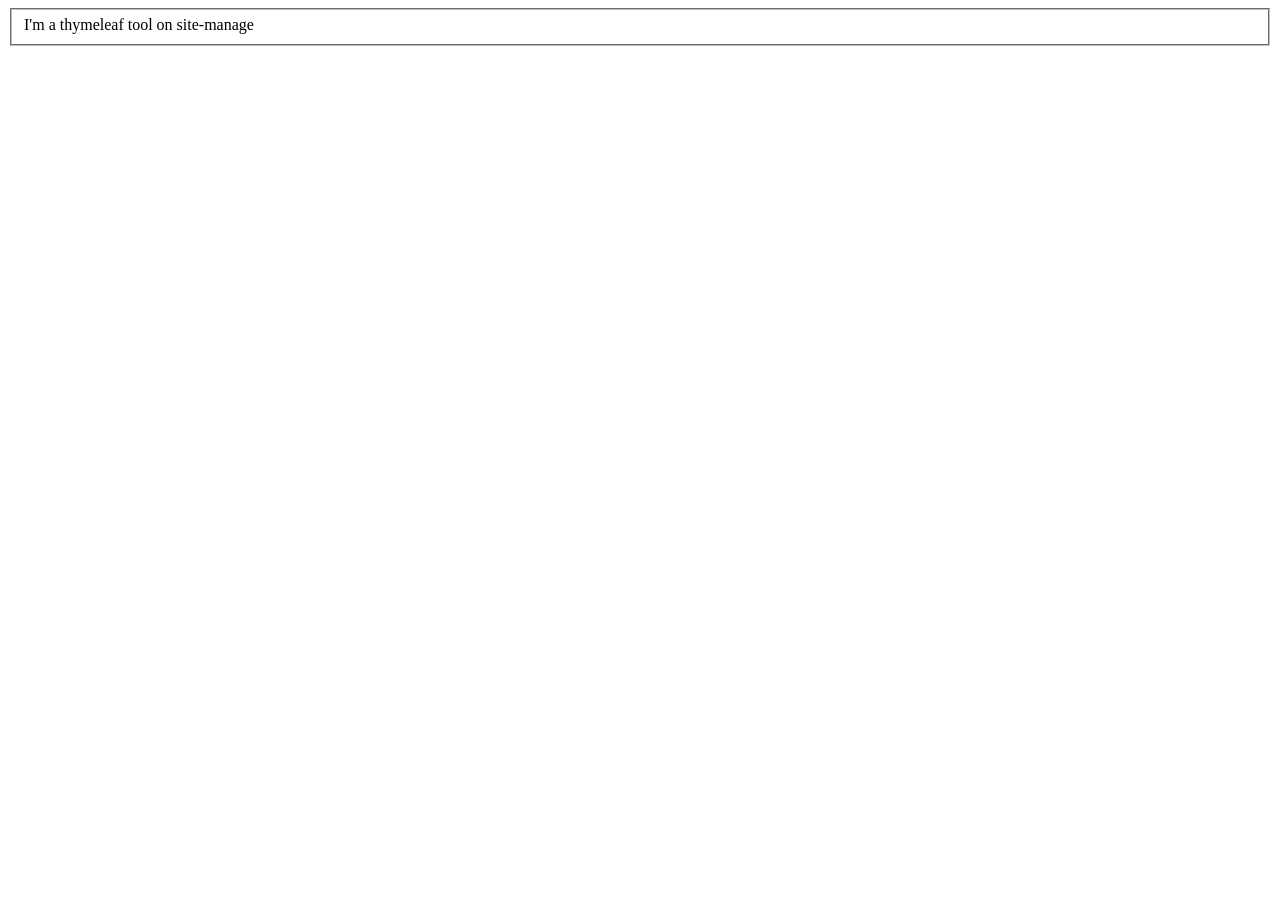
==== site-manage/coursedates/tool/src/main/webapp/WEB-INF/templates/index.html @ d22e92ea "FARM5 : Course Dates th tool as site-manage helper" ====
<!DOCTYPE html PUBLIC "-//W3C//DTD XHTML 1.0 Transitional//EN" 
	"http://www.w3.org/TR/xhtml1/DTD/xhtml1-transitional.dtd">
<html xmlns="http://www.w3.org/1999/xhtml" lang="en" xml:lang="en">
	<head>
	    <meta http-equiv="Content-Type" content="text/html; charset=UTF-8" />
        <link media="all" href="/library/skin/tool_base.css" rel="stylesheet" type="text/css" />
	    <link href="/library/skin/morpheus-default/tool.css" type="text/css" rel="stylesheet" media="all" />
        <script src="/library/js/headscripts.js" type="text/javascript"></script>
	    <meta http-equiv="Content-Style-Type" content="text/css" />
	</head>
	<body class="portalBody Mrphs-portalBody">
		<div id="Mrphs-choice" class="Mrphs-portalWrapper">
			<fieldset>
				I'm a thymeleaf tool on site-manage
			</fieldset>
		</div>
	</body>
</html>
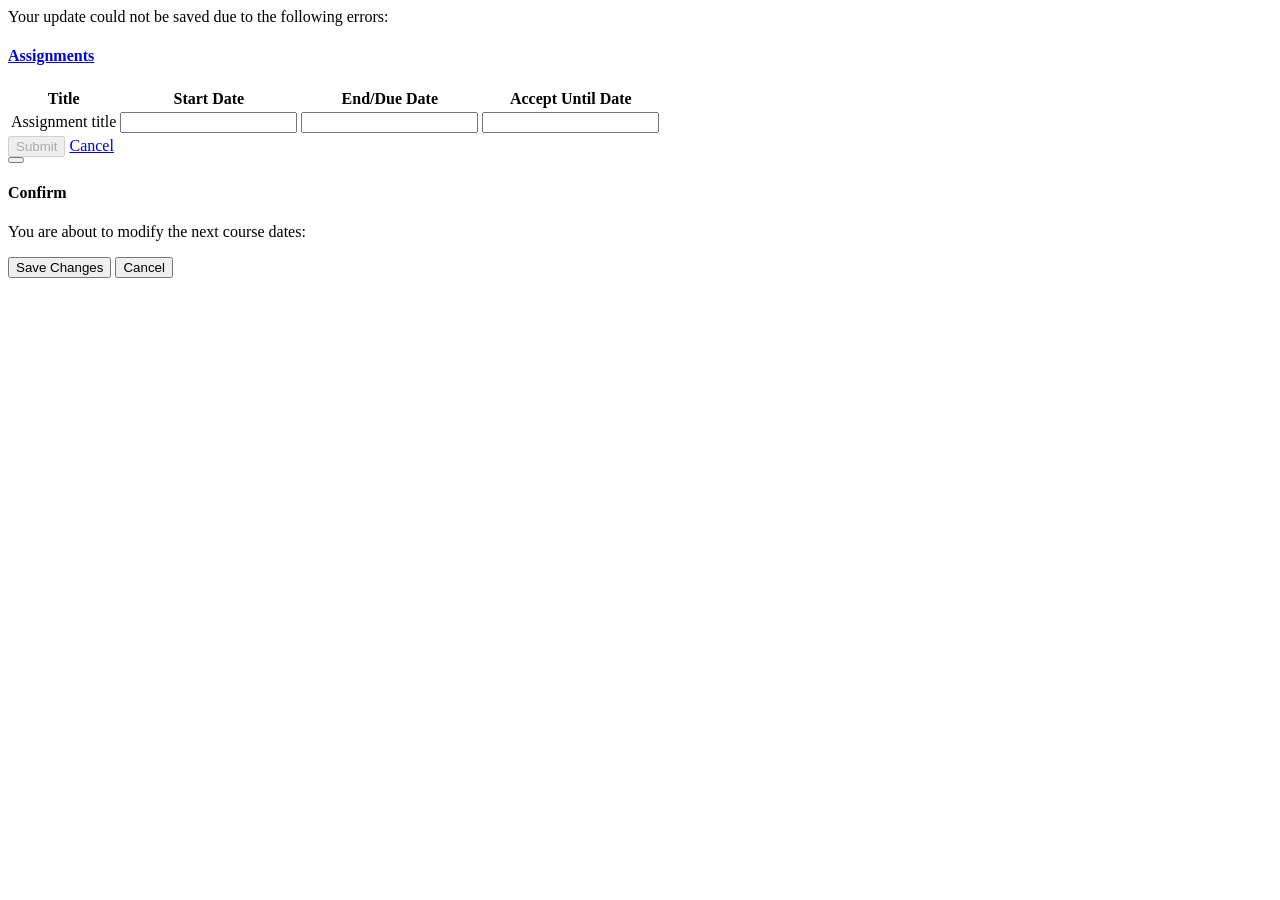
==== commit 27f3db8a: "FARM5: coursedates2" ====
--- a/site-manage/coursedates/tool/src/main/webapp/WEB-INF/templates/index.html
+++ b/site-manage/coursedates/tool/src/main/webapp/WEB-INF/templates/index.html
@@ -1,18 +1,223 @@
-<!DOCTYPE html PUBLIC "-//W3C//DTD XHTML 1.0 Transitional//EN" 
+<!DOCTYPE html PUBLIC "-//W3C//DTD XHTML 1.0 Transitional//EN"
 	"http://www.w3.org/TR/xhtml1/DTD/xhtml1-transitional.dtd">
 <html xmlns="http://www.w3.org/1999/xhtml" lang="en" xml:lang="en">
 	<head>
-	    <meta http-equiv="Content-Type" content="text/html; charset=UTF-8" />
-        <link media="all" href="/library/skin/tool_base.css" rel="stylesheet" type="text/css" />
-	    <link href="/library/skin/morpheus-default/tool.css" type="text/css" rel="stylesheet" media="all" />
-        <script src="/library/js/headscripts.js" type="text/javascript"></script>
-	    <meta http-equiv="Content-Style-Type" content="text/css" />
+		<meta http-equiv="Content-Type" content="text/html; charset=UTF-8" />
 	</head>
-	<body class="portalBody Mrphs-portalBody">
-		<div id="Mrphs-choice" class="Mrphs-portalWrapper">
-			<fieldset>
-				I'm a thymeleaf tool on site-manage
-			</fieldset>
-		</div>
+	<body class="portalBody Mrphs-portalBody Mrphs-sakai-coursedates-tool">
+		<link media="all" href="/library/skin/tool_base.css" rel="stylesheet" type="text/css" />
+		<link href="/library/skin/morpheus-default/tool.css" type="text/css" rel="stylesheet" media="all" />
+		<script src="/library/js/headscripts.js" type="text/javascript"></script>
+		<script th:inline="javascript">
+			/*<![CDATA[*/
+				var sakai = sakai || {}; sakai.editor = sakai.editor || {};
+				sakai.locale = sakai.locale || {};
+				sakai.locale.userCountry = [[${userCountry}]];
+				sakai.locale.userLanguage = [[${userLanguage}]];
+				sakai.locale.userLocale = [[${userLocale}]];
+				includeLatestJQuery('coursedates/index.html');
+			/*]]>*/
+		</script>
+		<script type="text/javascript" src="/library/js/lang-datepicker/lang-datepicker.js"></script>
+		<meta http-equiv="Content-Style-Type" content="text/css" />
+		<form class="panel-group" id="date-manager-form" method="POST">
+			<div class="sak-banner-error hidden" id="form-errors">
+				<span th:text="#{errors.instruction}">Your update could not be saved due to the following errors:</span>
+				<ul></ul>
+			</div>
+
+			<div class="panel panel-default">
+				<div class="panel-heading">
+					<h4 class="panel-title">
+						<a data-toggle="collapse" data-parent="#accordion" href="#collapse1"><span th:text="#{tool.assignments.title}">Assignments</span></a>
+					</h4>
+				</div>
+				<div id="collapse1" class="panel-collapse collapse in">
+					<div class="panel-body">
+						<table class="table table-condensed table-striped table-bordered table-coursedates">
+							<thead>
+								<tr>
+									<th th:text="#{column.title}">Title</th>
+									<th th:text="#{column.start.date}">Start Date</th>
+									<th th:text="#{column.start.due.date}">End/Due Date</th>
+									<th th:text="#{column.accept.until.date}">Accept Until Date</th>
+								</tr>
+							</thead>
+							<tbody>
+								<th:block th:each="assignment, iter : ${assignments}">
+									<tr>
+										<td th:text="${assignment.title}">Assignment title</span>
+										<td>
+											<input type="text" class="form-control datepicker" />
+											<input type="hidden" th:value="${assignment.open_date}" th:attr="data-idx=${iter.index}" data-field="open_date" data-tool="assignments" />
+											<div><small class="text-muted day-of-week"></small></div>
+											<div><small class="errors"></small></div>
+										</td>
+										<td>
+											<input type="text" class="form-control datepicker" />
+											<input type="hidden" th:value="${assignment.due_date}" th:attr="data-idx=${iter.index}" data-field="due_date" data-tool="assignments" />
+											<div><small class="text-muted day-of-week"></small></div>
+											<div><small class="errors"></small></div>
+										</td>
+										<td>
+											<input type="text" class="form-control datepicker" />
+											<input type="hidden" th:value="${assignment.accept_until}" th:attr="data-idx=${iter.index}" data-field="accept_until" data-tool="assignments" />
+											<div><small class="text-muted day-of-week"></small></div>
+											<div><small class="errors"></small></div>
+										</td>
+									</tr>
+								</th:block>
+							</tbody>
+						</table>
+
+					</div>
+				</div>
+			</div>
+
+			<div class="act">
+				<input type="submit" class="active" th:value="#{button.save}" id="submit-form-button" disabled="disabled" />
+				<a href="#" id="coursedates-cancel" class="btn btn-default" th:text="#{button.cancel}">Cancel</a>
+			</div>
+
+			<div class="modal fade" tabindex="-1" role="dialog" aria-hidden="true" id="modal-confirm">
+				<div class="modal-dialog modal-md">
+					<div class="modal-content">
+						<div class="modal-header">
+							<button type="button" class="close" data-dismiss="modal" aria-label="Close"><span class="fa fa-times" aria-hidden="true"></span></button>
+							<h4 class="modal-title">Confirm</h4>
+						</div>
+						<div class="modal-body">
+							<p th:text="#{modal.confirm.instruction}">You are about to modify the next course dates:</p>
+							<ul id="modified-dates"></ul>
+						</div>
+						<div class="modal-footer act">
+							<button type="button" class="active" id="modal-btn-confirm" th:text="#{button.save}">Save Changes</button>
+							<button type="button" class="btn btn-default" id="modal-btn-cancel" th:text="#{button.cancel}">Cancel</button>
+						</div>
+					</div>
+				</div>
+			</div>
+		</form>
+
+		<script th:inline="javascript">
+			/*<![CDATA[*/
+				document.addEventListener("DOMContentLoaded", function(e) {
+					var updates = [];
+					updates.assignments = [];
+					updates.assignmentsUpd = [];
+					var errors = [];
+
+					/*[# th:each="assignment : ${assignments}"]*/
+						var assignmentJson = /*[[${assignment}]]*/;
+						assignmentJson.open_date_day_of_week = undefined;
+						assignmentJson.due_date_day_of_week = undefined;
+						assignmentJson.accept_until_day_of_week = undefined;
+						updates.assignments.push(assignmentJson);
+					/*[/]*/
+
+					var notModified = [];
+					$('.datepicker').each(function (idx, elt) {
+						var $td = $(elt).closest('td');
+						var $hidden = $td.find('input:hidden');
+						$td.attr('id', 'cell_' + $hidden.data('field') + '_' + $hidden.data('idx'));
+
+						$hidden.on('change', function () {
+							var idx = $(this).data('idx');
+							var field = $(this).data('field');
+							var tool = $(this).data('tool');
+
+							updates[tool][idx][field] = $(this).val().split('+')[0];
+							updates[tool][idx][field + '_label'] = $(this).siblings('input.datepicker').val();
+							updates[tool][idx][field + '_day_of_week'] = moment(updates[tool][idx][field]).format('dddd');
+							$('#cell_' + field + '_' + idx + ' .day-of-week').text(updates[tool][idx][field + '_day_of_week']);
+
+							if (notModified.includes(tool + idx + field)) {
+								updates[tool + 'Upd'][idx] = updates[tool][idx];
+								$('#submit-form-button').prop('disabled', false);
+							}
+							notModified.push(tool + idx + field);
+						});
+
+						$hidden.attr('id', 'hidden_datepicker_' + idx);
+						localDatePicker({
+							input: elt,
+							useTime: 1,
+							parseFormat: 'YYYY-MM-DD HH:mm:ss',
+							val: $hidden.val(),
+							ashidden: {
+								iso8601: 'hidden_datepicker_' + idx,
+							}
+						});
+					});
+
+					function printErrors() {
+						$('.errors').empty();
+						$('.ajax-error').removeClass('ajax-error');
+						$('#form-errors').removeClass('hidden');
+						$('#form-errors').find('ul').empty();
+						$(errors).each(function (idx, elt) {
+							var id = ['cell', elt.field, elt.idx].join('_');
+							var $cell = $('#' + id);
+							$cell.addClass('ajax-error');
+							$cell.find('.errors').text(elt.msg);
+							$('#form-errors').find('ul').append('<li>' + elt.toolTitle + ' - ' + updates[elt.toolId][elt.idx].title + ' - ' + elt.msg + '</li>');
+						});
+					}
+
+					var modalConfirm = function(callback){
+						$('#date-manager-form').on("submit", function(e){
+							e.preventDefault();
+							$("#modal-confirm").modal('show');
+							$('#modified-dates').empty();
+							$(updates.assignmentsUpd).each(function(idx, elt) {
+								$('#modified-dates').append('<li>' + elt.tool_title + ' - ' + elt.title + '</li>');
+							});
+						});
+
+						$("#modal-btn-confirm").on("click", function(){
+							callback(true);
+							$("#modal-confirm").modal('hide');
+						});
+
+						$("#modal-btn-cancel").on("click", function(){
+							callback(false);
+							$("#modal-confirm").modal('hide');
+						});
+					};
+
+					modalConfirm(function(confirm){
+						if (confirm) confirmFormSubmit();
+					});
+
+					function confirmFormSubmit() {
+						var $form = $('#date-manager-form');
+						var formData = new FormData();
+						var assignmentsStr = JSON.stringify(updates.assignmentsUpd);
+						var json = '{"assignments": ' + assignmentsStr + '}';
+						formData.append('json', json);
+
+						$.ajax({
+							url: window.location + '/date-manager/update',
+							processData: false,
+							contentType: false,
+							cache: false,
+							data: formData,
+							method: $form.attr('method'),
+							success: function(response){
+								if (response.status === 'ERROR') {
+									errors = response.errors;
+									printErrors();
+								} else window.location.reload();
+							}
+						});
+					}
+
+					$('#coursedates-cancel').click(function(e) {
+						e.preventDefault;
+						window.location = window.location.href.replace('/sakai.coursedates.helper', '');
+					});
+				});
+			/*]]>*/
+		</script>
 	</body>
 </html>
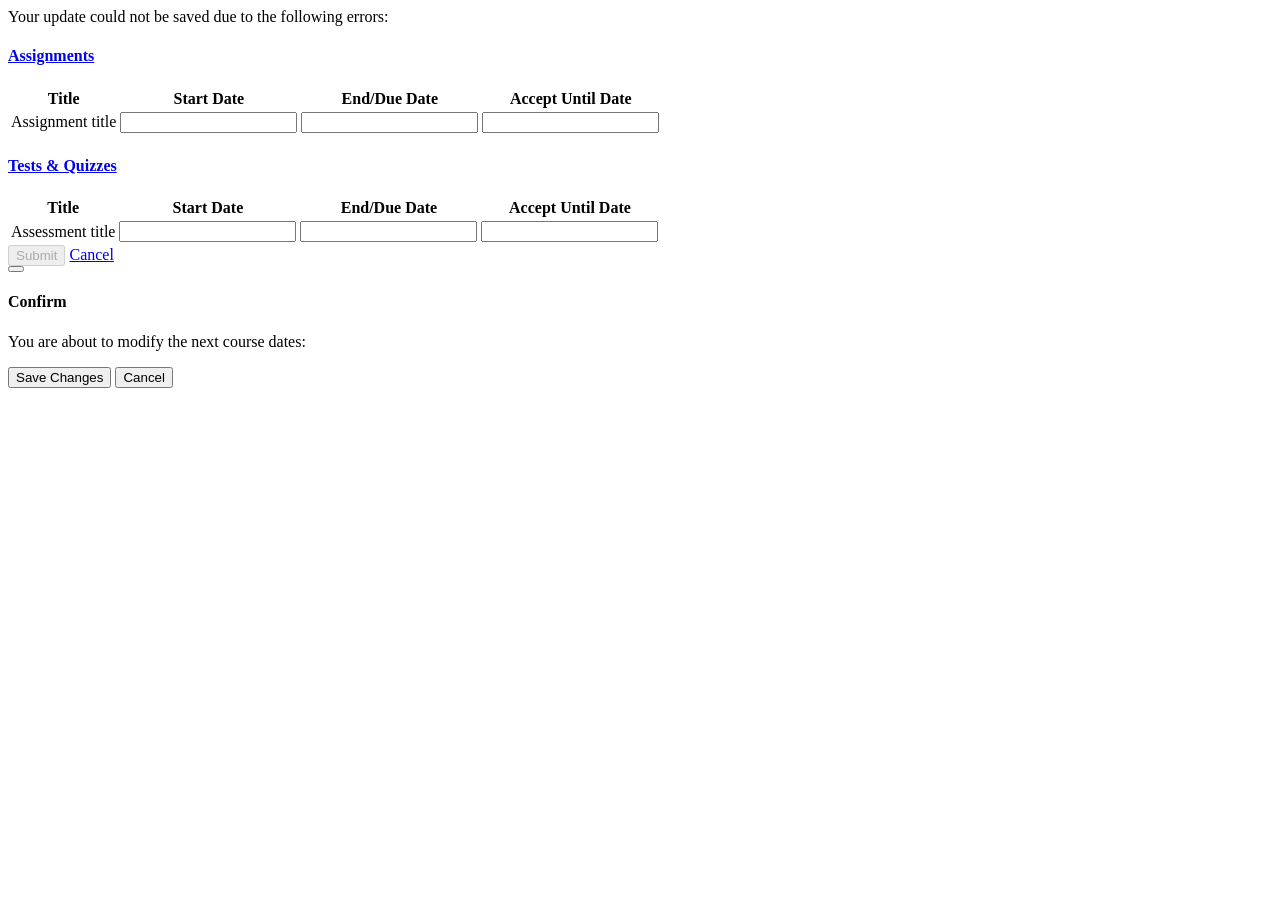
==== commit 891d733f: "coursedates samigo" ====
--- a/site-manage/coursedates/tool/src/main/webapp/WEB-INF/templates/index.html
+++ b/site-manage/coursedates/tool/src/main/webapp/WEB-INF/templates/index.html
@@ -29,10 +29,10 @@
 			<div class="panel panel-default">
 				<div class="panel-heading">
 					<h4 class="panel-title">
-						<a data-toggle="collapse" data-parent="#accordion" href="#collapse1"><span th:text="#{tool.assignments.title}">Assignments</span></a>
+						<a data-toggle="collapse" data-parent="#accordion" href="#collapse-assignments"><span th:text="#{tool.assignments.title}">Assignments</span></a>
 					</h4>
 				</div>
-				<div id="collapse1" class="panel-collapse collapse in">
+				<div id="collapse-assignments" class="panel-collapse collapse in">
 					<div class="panel-body">
 						<table class="table table-condensed table-striped table-bordered table-coursedates">
 							<thead>
@@ -69,7 +69,53 @@
 								</th:block>
 							</tbody>
 						</table>
-
+					</div>
+				</div>
+			</div>
+
+			<div class="panel panel-default">
+				<div class="panel-heading">
+					<h4 class="panel-title">
+						<a data-toggle="collapse" data-parent="#accordion" href="#collapse-assessments"><span th:text="#{tool.assessments.title}">Tests & Quizzes</span></a>
+					</h4>
+				</div>
+				<div id="collapse-assessments" class="panel-collapse collapse in">
+					<div class="panel-body">
+						<table class="table table-condensed table-striped table-bordered table-coursedates">
+							<thead>
+								<tr>
+									<th th:text="#{column.title}">Title</th>
+									<th th:text="#{column.start.date}">Start Date</th>
+									<th th:text="#{column.start.due.date}">End/Due Date</th>
+									<th th:text="#{column.accept.until.date}">Accept Until Date</th>
+								</tr>
+							</thead>
+							<tbody>
+								<th:block th:each="assessment, iter : ${assessments}">
+									<tr>
+										<td th:text="${assessment.title}">Assessment title</span>
+										<td>
+											<input type="text" class="form-control datepicker" />
+											<input type="hidden" th:value="${assessment.open_date}" th:attr="data-idx=${iter.index}" data-field="open_date" data-tool="assessments" />
+											<div><small class="text-muted day-of-week"></small></div>
+											<div><small class="errors"></small></div>
+										</td>
+										<td>
+											<input type="text" class="form-control datepicker" />
+											<input type="hidden" th:value="${assessment.due_date}" th:attr="data-idx=${iter.index}" data-field="due_date" data-tool="assessments" />
+											<div><small class="text-muted day-of-week"></small></div>
+											<div><small class="errors"></small></div>
+										</td>
+										<td>
+											<input type="text" class="form-control datepicker" />
+											<input type="hidden" th:value="${assessment.accept_until}" th:attr="data-idx=${iter.index}" data-field="accept_until" data-tool="assessments" />
+											<div><small class="text-muted day-of-week"></small></div>
+											<div><small class="errors"></small></div>
+										</td>
+									</tr>
+								</th:block>
+							</tbody>
+						</table>
 					</div>
 				</div>
 			</div>
@@ -105,6 +151,8 @@
 					var updates = [];
 					updates.assignments = [];
 					updates.assignmentsUpd = [];
+					updates.assessments = [];
+					updates.assessmentsUpd = [];
 					var errors = [];
 
 					/*[# th:each="assignment : ${assignments}"]*/
@@ -115,11 +163,23 @@
 						updates.assignments.push(assignmentJson);
 					/*[/]*/
 
+					/*[# th:each="assessment : ${assessments}"]*/
+						var assessmentJson = /*[[${assessment}]]*/;
+						assessmentJson.open_date_day_of_week = undefined;
+						assessmentJson.due_date_day_of_week = undefined;
+						assessmentJson.accept_until_day_of_week = undefined;
+						updates.assessments.push(assessmentJson);
+					/*[/]*/
+
 					var notModified = [];
 					$('.datepicker').each(function (idx, elt) {
 						var $td = $(elt).closest('td');
 						var $hidden = $td.find('input:hidden');
-						$td.attr('id', 'cell_' + $hidden.data('field') + '_' + $hidden.data('idx'));
+
+						var dataTool = $hidden.data('tool');
+						var dataField = $hidden.data('field');
+						var dataIdx = $hidden.data('idx');
+						$td.attr('id', 'cell_' + dataTool + '_' + dataField + '_' + dataIdx);
 
 						$hidden.on('change', function () {
 							var idx = $(this).data('idx');
@@ -128,10 +188,14 @@
 
 							updates[tool][idx][field] = $(this).val().split('+')[0];
 							updates[tool][idx][field + '_label'] = $(this).siblings('input.datepicker').val();
-							updates[tool][idx][field + '_day_of_week'] = moment(updates[tool][idx][field]).format('dddd');
-							$('#cell_' + field + '_' + idx + ' .day-of-week').text(updates[tool][idx][field + '_day_of_week']);
+							// Show day of the week in case there is a date selected
+							if ($(this).parent().find('.datepicker').val() !== '') {
+								updates[tool][idx][field + '_day_of_week'] = moment(updates[tool][idx][field]).format('dddd');
+								$(this).parent().find('.day-of-week').text(updates[tool][idx][field + '_day_of_week']);
+							}
 
 							if (notModified.includes(tool + idx + field)) {
+								updates[tool][idx].idx = idx;
 								updates[tool + 'Upd'][idx] = updates[tool][idx];
 								$('#submit-form-button').prop('disabled', false);
 							}
@@ -139,15 +203,24 @@
 						});
 
 						$hidden.attr('id', 'hidden_datepicker_' + idx);
-						localDatePicker({
+						var datepickerOpts = {
 							input: elt,
 							useTime: 1,
 							parseFormat: 'YYYY-MM-DD HH:mm:ss',
-							val: $hidden.val(),
+							allowEmptyDate: false,
 							ashidden: {
 								iso8601: 'hidden_datepicker_' + idx,
 							}
-						});
+						};
+						if ($hidden.val() != '') datepickerOpts.val = $hidden.val();
+						localDatePicker(datepickerOpts);
+
+						// Disable accept_until date input if no late submissions (assessments) allowed
+						if (dataTool == 'assessments' && dataField == 'accept_until') {
+							var disabled = !updates[dataTool][dataIdx].late_handling;
+							$(elt).prop('disabled', disabled);
+							$td.find('.ui-datepicker-trigger').prop('disabled', disabled);
+						}
 					});
 
 					function printErrors() {
@@ -156,7 +229,7 @@
 						$('#form-errors').removeClass('hidden');
 						$('#form-errors').find('ul').empty();
 						$(errors).each(function (idx, elt) {
-							var id = ['cell', elt.field, elt.idx].join('_');
+							var id = ['cell', elt.toolId, elt.field, elt.idx].join('_');
 							var $cell = $('#' + id);
 							$cell.addClass('ajax-error');
 							$cell.find('.errors').text(elt.msg);
@@ -169,8 +242,10 @@
 							e.preventDefault();
 							$("#modal-confirm").modal('show');
 							$('#modified-dates').empty();
-							$(updates.assignmentsUpd).each(function(idx, elt) {
-								$('#modified-dates').append('<li>' + elt.tool_title + ' - ' + elt.title + '</li>');
+							$.each([updates.assignmentsUpd.filter(el=>el), updates.assessmentsUpd.filter(el=>el)], function(idx, elt) {
+								$.each(elt, function(idx, elt) {
+									$('#modified-dates').append('<li>' + elt.tool_title + ' - ' + elt.title + '</li>');
+								});
 							});
 						});
 
@@ -192,8 +267,9 @@
 					function confirmFormSubmit() {
 						var $form = $('#date-manager-form');
 						var formData = new FormData();
-						var assignmentsStr = JSON.stringify(updates.assignmentsUpd);
-						var json = '{"assignments": ' + assignmentsStr + '}';
+						var assignmentsStr = JSON.stringify(updates.assignmentsUpd.filter(el=>el));
+						var assessmentsStr = JSON.stringify(updates.assessmentsUpd.filter(el=>el));
+						var json = '{"assignments": ' + assignmentsStr + ', "assessments": ' + assessmentsStr + '}';
 						formData.append('json', json);
 
 						$.ajax({
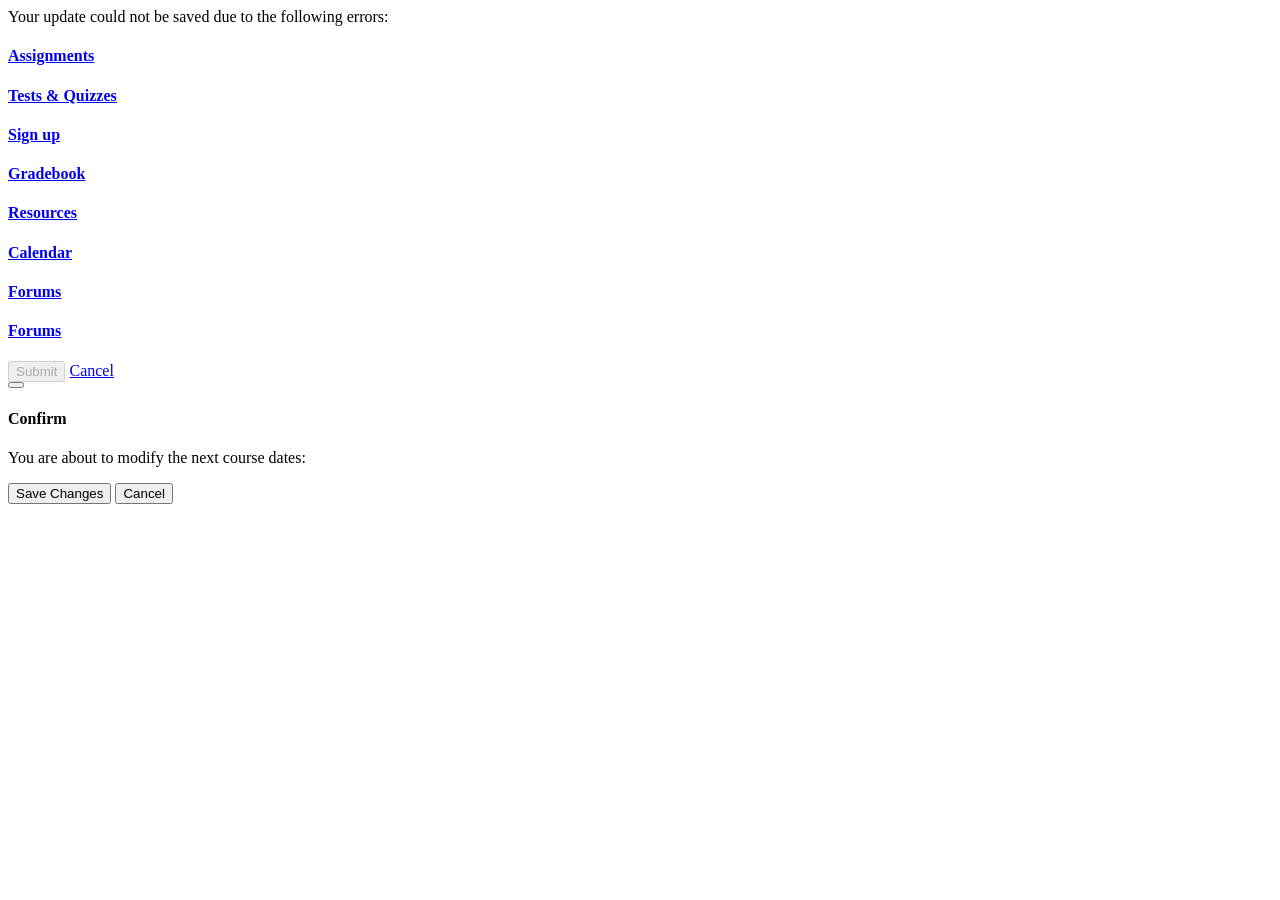
==== commit faf6b4bd: "FARM5: Gradebook, signup, calendar, forums, announcmeents" ====
--- a/site-manage/coursedates/tool/src/main/webapp/WEB-INF/templates/index.html
+++ b/site-manage/coursedates/tool/src/main/webapp/WEB-INF/templates/index.html
@@ -32,92 +32,56 @@
 						<a data-toggle="collapse" data-parent="#accordion" href="#collapse-assignments"><span th:text="#{tool.assignments.title}">Assignments</span></a>
 					</h4>
 				</div>
-				<div id="collapse-assignments" class="panel-collapse collapse in">
-					<div class="panel-body">
-						<table class="table table-condensed table-striped table-bordered table-coursedates">
-							<thead>
-								<tr>
-									<th th:text="#{column.title}">Title</th>
-									<th th:text="#{column.start.date}">Start Date</th>
-									<th th:text="#{column.start.due.date}">End/Due Date</th>
-									<th th:text="#{column.accept.until.date}">Accept Until Date</th>
-								</tr>
-							</thead>
-							<tbody>
-								<th:block th:each="assignment, iter : ${assignments}">
-									<tr>
-										<td th:text="${assignment.title}">Assignment title</span>
-										<td>
-											<input type="text" class="form-control datepicker" />
-											<input type="hidden" th:value="${assignment.open_date}" th:attr="data-idx=${iter.index}" data-field="open_date" data-tool="assignments" />
-											<div><small class="text-muted day-of-week"></small></div>
-											<div><small class="errors"></small></div>
-										</td>
-										<td>
-											<input type="text" class="form-control datepicker" />
-											<input type="hidden" th:value="${assignment.due_date}" th:attr="data-idx=${iter.index}" data-field="due_date" data-tool="assignments" />
-											<div><small class="text-muted day-of-week"></small></div>
-											<div><small class="errors"></small></div>
-										</td>
-										<td>
-											<input type="text" class="form-control datepicker" />
-											<input type="hidden" th:value="${assignment.accept_until}" th:attr="data-idx=${iter.index}" data-field="accept_until" data-tool="assignments" />
-											<div><small class="text-muted day-of-week"></small></div>
-											<div><small class="errors"></small></div>
-										</td>
-									</tr>
-								</th:block>
-							</tbody>
-						</table>
-					</div>
-				</div>
-			</div>
-
-			<div class="panel panel-default">
+				<div th:replace="tool_fragment :: tool_fragment(items=${assignments}, toolId='assignments', collapseId='collapse-assignments')"></div>
+
 				<div class="panel-heading">
 					<h4 class="panel-title">
 						<a data-toggle="collapse" data-parent="#accordion" href="#collapse-assessments"><span th:text="#{tool.assessments.title}">Tests & Quizzes</span></a>
 					</h4>
 				</div>
-				<div id="collapse-assessments" class="panel-collapse collapse in">
-					<div class="panel-body">
-						<table class="table table-condensed table-striped table-bordered table-coursedates">
-							<thead>
-								<tr>
-									<th th:text="#{column.title}">Title</th>
-									<th th:text="#{column.start.date}">Start Date</th>
-									<th th:text="#{column.start.due.date}">End/Due Date</th>
-									<th th:text="#{column.accept.until.date}">Accept Until Date</th>
-								</tr>
-							</thead>
-							<tbody>
-								<th:block th:each="assessment, iter : ${assessments}">
-									<tr>
-										<td th:text="${assessment.title}">Assessment title</span>
-										<td>
-											<input type="text" class="form-control datepicker" />
-											<input type="hidden" th:value="${assessment.open_date}" th:attr="data-idx=${iter.index}" data-field="open_date" data-tool="assessments" />
-											<div><small class="text-muted day-of-week"></small></div>
-											<div><small class="errors"></small></div>
-										</td>
-										<td>
-											<input type="text" class="form-control datepicker" />
-											<input type="hidden" th:value="${assessment.due_date}" th:attr="data-idx=${iter.index}" data-field="due_date" data-tool="assessments" />
-											<div><small class="text-muted day-of-week"></small></div>
-											<div><small class="errors"></small></div>
-										</td>
-										<td>
-											<input type="text" class="form-control datepicker" />
-											<input type="hidden" th:value="${assessment.accept_until}" th:attr="data-idx=${iter.index}" data-field="accept_until" data-tool="assessments" />
-											<div><small class="text-muted day-of-week"></small></div>
-											<div><small class="errors"></small></div>
-										</td>
-									</tr>
-								</th:block>
-							</tbody>
-						</table>
-					</div>
-				</div>
+				<div th:replace="tool_fragment :: tool_fragment(items=${assessments}, toolId='assessments', collapseId='collapse-assessments')"></div>
+
+				<div class="panel-heading">
+					<h4 class="panel-title">
+						<a data-toggle="collapse" data-parent="#accordion" href="#collapse-signup"><span th:text="#{tool.signup.title}">Sign up</span></a>
+					</h4>
+				</div>
+				<div th:replace="tool_fragment :: tool_fragment(items=${signupMeetings}, toolId='signupMeetings', collapseId='collapse-signup')"></div>				
+
+				<div class="panel-heading">
+					<h4 class="panel-title">
+						<a data-toggle="collapse" data-parent="#accordion" href="#collapse-gradebook" ><span th:text="#{tool.gradebook.title}">Gradebook</span></a>
+					</h4>
+				</div>
+				<div th:replace="tool_fragment :: tool_fragment(items=${gradebookItems}, toolId='gradebookItems', collapseId='collapse-gradebook')"></div>
+
+				<div class="panel-heading">
+					<h4 class="panel-title">
+						<a data-toggle="collapse" data-parent="#accordion" href="#collapse-resources" ><span th:text="#{tool.resources.title}">Resources</span></a>
+					</h4>
+				</div>
+				<div th:replace="tool_fragment :: tool_fragment(items=${resources}, toolId='resources', collapseId='collapse-resources')"></div>
+
+				<div class="panel-heading">
+					<h4 class="panel-title">
+						<a data-toggle="collapse" data-parent="#accordion" href="#collapse-calendar" ><span th:text="#{tool.calendar.title}">Calendar</span></a>
+					</h4>
+				</div>
+				<div th:replace="tool_fragment :: tool_fragment(items=${calendarEvents}, toolId='calendarEvents', collapseId='collapse-calendar')"></div>
+
+				<div class="panel-heading">
+					<h4 class="panel-title">
+						<a data-toggle="collapse" data-parent="#accordion" href="#collapse-forums" ><span th:text="#{tool.forums.title}">Forums</span></a>
+					</h4>
+				</div>
+				<div th:replace="tool_fragment :: tool_fragment(items=${forums}, toolId='forums', collapseId='collapse-forums')"></div>
+
+				<div class="panel-heading">
+					<h4 class="panel-title">
+						<a data-toggle="collapse" data-parent="#accordion" href="#collapse-announcements" ><span th:text="#{tool.announcements.title}">Forums</span></a>
+					</h4>
+				</div>
+				<div th:replace="tool_fragment :: tool_fragment(items=${announcements}, toolId='announcements', collapseId='collapse-announcements')"></div>
 			</div>
 
 			<div class="act">
@@ -153,6 +117,18 @@
 					updates.assignmentsUpd = [];
 					updates.assessments = [];
 					updates.assessmentsUpd = [];
+					updates.gradebookItems = [];
+					updates.gradebookItemsUpd = [];
+					updates.signupMeetings = [];
+					updates.signupMeetingsUpd = [];
+					updates.resources = [];
+					updates.resourcesUpd = [];
+					updates.calendarEvents = [];
+					updates.calendarEventsUpd = [];
+					updates.forums = [];
+					updates.forumsUpd = [];
+					updates.announcements = [];
+					updates.announcementsUpd = [];					
 					var errors = [];
 
 					/*[# th:each="assignment : ${assignments}"]*/
@@ -169,6 +145,54 @@
 						assessmentJson.due_date_day_of_week = undefined;
 						assessmentJson.accept_until_day_of_week = undefined;
 						updates.assessments.push(assessmentJson);
+					/*[/]*/
+
+					/*[# th:each="gbitem : ${gradebookItems}"]*/
+						var itemJson = /*[[${gbitem}]]*/;
+						itemJson.open_date_day_of_week = undefined;
+						itemJson.due_date_day_of_week = undefined;
+						itemJson.accept_until_day_of_week = undefined;
+						updates.gradebookItems.push(itemJson);
+					/*[/]*/
+
+					/*[# th:each="meeting : ${signupMeetings}"]*/
+						var meetingJson = /*[[${meeting}]]*/;
+						meetingJson.open_date_day_of_week = undefined;
+						meetingJson.due_date_day_of_week = undefined;
+						meetingJson.accept_until_day_of_week = undefined;
+						updates.signupMeetings.push(meetingJson);
+					/*[/]*/
+
+					/*[# th:each="resource : ${resources}"]*/
+						var resourceJson = /*[[${resource}]]*/;
+						resourceJson.open_date_day_of_week = undefined;
+						resourceJson.due_date_day_of_week = undefined;
+						resourceJson.accept_until_day_of_week = undefined;
+						updates.resources.push(resourceJson);
+					/*[/]*/
+
+					/*[# th:each="calEvent : ${calendarEvents}"]*/
+						var calJson = /*[[${calEvent}]]*/;
+						calJson.open_date_day_of_week = undefined;
+						calJson.due_date_day_of_week = undefined;
+						calJson.accept_until_day_of_week = undefined;
+						updates.calendarEvents.push(calJson);
+					/*[/]*/
+
+					/*[# th:each="forum : ${forums}"]*/
+						var forumJson = /*[[${forum}]]*/;
+						forumJson.open_date_day_of_week = undefined;
+						forumJson.due_date_day_of_week = undefined;
+						forumJson.accept_until_day_of_week = undefined;
+						updates.forums.push(forumJson);
+					/*[/]*/
+
+					/*[# th:each="announcement : ${announcements}"]*/
+						var announcementJson = /*[[${announcement}]]*/;
+						announcementJson.open_date_day_of_week = undefined;
+						announcementJson.due_date_day_of_week = undefined;
+						announcementJson.accept_until_day_of_week = undefined;
+						updates.announcements.push(announcementJson);
 					/*[/]*/
 
 					var notModified = [];
@@ -203,10 +227,16 @@
 						});
 
 						$hidden.attr('id', 'hidden_datepicker_' + idx);
+						var dateFormat = 'YYYY-MM-DD HH:mm:ss';
+						var toolTime = 1;
+						if(dataTool == 'gradebookItems') {
+							dateFormat = 'YYYY-MM-DD';
+							toolTime = 0;
+						}
 						var datepickerOpts = {
 							input: elt,
-							useTime: 1,
-							parseFormat: 'YYYY-MM-DD HH:mm:ss',
+							useTime: toolTime,
+							parseFormat: dateFormat,
 							allowEmptyDate: false,
 							ashidden: {
 								iso8601: 'hidden_datepicker_' + idx,
@@ -242,7 +272,8 @@
 							e.preventDefault();
 							$("#modal-confirm").modal('show');
 							$('#modified-dates').empty();
-							$.each([updates.assignmentsUpd.filter(el=>el), updates.assessmentsUpd.filter(el=>el)], function(idx, elt) {
+							$.each([updates.assignmentsUpd.filter(el=>el), updates.assessmentsUpd.filter(el=>el), updates.gradebookItemsUpd.filter(el=>el), updates.signupMeetingsUpd.filter(el=>el), 
+							updates.resourcesUpd.filter(el=>el), updates.calendarEventsUpd.filter(el=>el), updates.forumsUpd.filter(el=>el), updates.announcementsUpd.filter(el=>el)], function(idx, elt) {
 								$.each(elt, function(idx, elt) {
 									$('#modified-dates').append('<li>' + elt.tool_title + ' - ' + elt.title + '</li>');
 								});
@@ -269,7 +300,14 @@
 						var formData = new FormData();
 						var assignmentsStr = JSON.stringify(updates.assignmentsUpd.filter(el=>el));
 						var assessmentsStr = JSON.stringify(updates.assessmentsUpd.filter(el=>el));
-						var json = '{"assignments": ' + assignmentsStr + ', "assessments": ' + assessmentsStr + '}';
+						var gradebookStr = JSON.stringify(updates.gradebookItemsUpd.filter(el=>el));
+						var signupStr = JSON.stringify(updates.signupMeetingsUpd.filter(el=>el));
+						var resourcesStr = JSON.stringify(updates.resourcesUpd.filter(el=>el));
+						var calendarStr = JSON.stringify(updates.calendarEventsUpd.filter(el=>el));
+						var forumsStr = JSON.stringify(updates.forumsUpd.filter(el=>el));
+						var announcementsStr = JSON.stringify(updates.announcementsUpd.filter(el=>el));
+						var json = '{"assignments": ' + assignmentsStr + ', "assessments": ' + assessmentsStr + ', "gradebookItems": ' + gradebookStr + ', "signupMeetings": ' + signupStr + ', "resources": ' + resourcesStr 
+									+ ', "calendarEvents": ' + calendarStr + ', "forums": ' + forumsStr + ', "announcements": ' + announcementsStr + '}';
 						formData.append('json', json);
 
 						$.ajax({
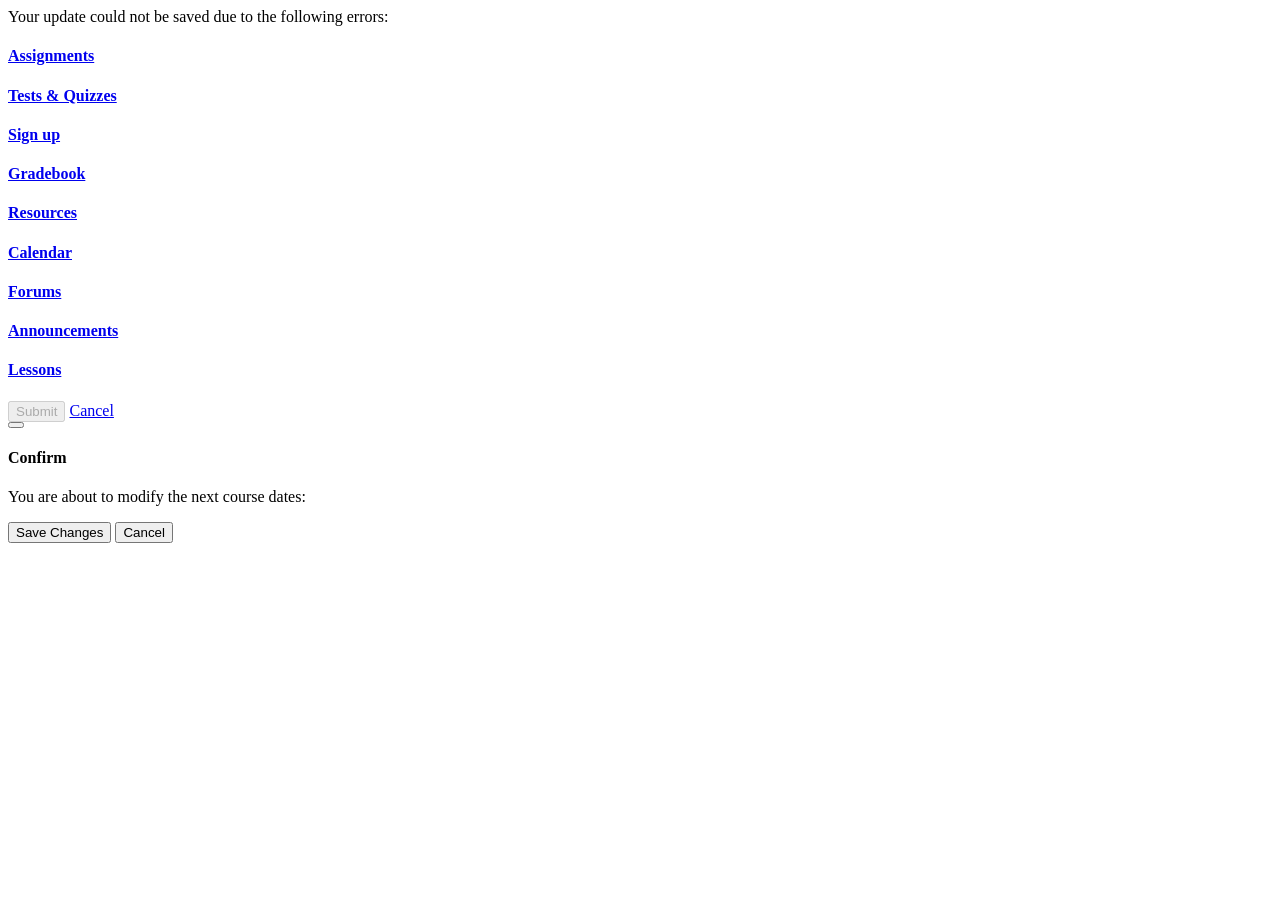
==== commit 00861dd7: "FARM5: lessons and fixes: assessments by site, i18n, null dates, scroll top..." ====
--- a/site-manage/coursedates/tool/src/main/webapp/WEB-INF/templates/index.html
+++ b/site-manage/coursedates/tool/src/main/webapp/WEB-INF/templates/index.html
@@ -29,59 +29,74 @@
 			<div class="panel panel-default">
 				<div class="panel-heading">
 					<h4 class="panel-title">
-						<a data-toggle="collapse" data-parent="#accordion" href="#collapse-assignments"><span th:text="#{tool.assignments.title}">Assignments</span></a>
+						<a data-toggle="collapse" data-parent="#accordion" href="#collapse-assignments" aria-expanded="true"><span th:text="#{tool.assignments.title}">Assignments</span></a>
 					</h4>
 				</div>
 				<div th:replace="tool_fragment :: tool_fragment(items=${assignments}, toolId='assignments', collapseId='collapse-assignments')"></div>
-
-				<div class="panel-heading">
-					<h4 class="panel-title">
-						<a data-toggle="collapse" data-parent="#accordion" href="#collapse-assessments"><span th:text="#{tool.assessments.title}">Tests & Quizzes</span></a>
+			</div>
+			<div class="panel panel-default">
+				<div class="panel-heading">
+					<h4 class="panel-title">
+						<a data-toggle="collapse" data-parent="#accordion" href="#collapse-assessments" aria-expanded="true"><span th:text="#{tool.assessments.title}">Tests & Quizzes</span></a>
 					</h4>
 				</div>
 				<div th:replace="tool_fragment :: tool_fragment(items=${assessments}, toolId='assessments', collapseId='collapse-assessments')"></div>
-
-				<div class="panel-heading">
-					<h4 class="panel-title">
-						<a data-toggle="collapse" data-parent="#accordion" href="#collapse-signup"><span th:text="#{tool.signup.title}">Sign up</span></a>
+			</div>
+			<div class="panel panel-default">
+				<div class="panel-heading">
+					<h4 class="panel-title">
+						<a data-toggle="collapse" data-parent="#accordion" href="#collapse-signup" aria-expanded="true"><span th:text="#{tool.signup.title}">Sign up</span></a>
 					</h4>
 				</div>
 				<div th:replace="tool_fragment :: tool_fragment(items=${signupMeetings}, toolId='signupMeetings', collapseId='collapse-signup')"></div>				
-
-				<div class="panel-heading">
-					<h4 class="panel-title">
-						<a data-toggle="collapse" data-parent="#accordion" href="#collapse-gradebook" ><span th:text="#{tool.gradebook.title}">Gradebook</span></a>
+			</div>
+			<div class="panel panel-default">
+				<div class="panel-heading">
+					<h4 class="panel-title">
+						<a data-toggle="collapse" data-parent="#accordion" href="#collapse-gradebook" aria-expanded="true"><span th:text="#{tool.gradebook.title}">Gradebook</span></a>
 					</h4>
 				</div>
 				<div th:replace="tool_fragment :: tool_fragment(items=${gradebookItems}, toolId='gradebookItems', collapseId='collapse-gradebook')"></div>
-
-				<div class="panel-heading">
-					<h4 class="panel-title">
-						<a data-toggle="collapse" data-parent="#accordion" href="#collapse-resources" ><span th:text="#{tool.resources.title}">Resources</span></a>
+			</div>
+			<div class="panel panel-default">
+				<div class="panel-heading">
+					<h4 class="panel-title">
+						<a data-toggle="collapse" data-parent="#accordion" href="#collapse-resources" aria-expanded="true"><span th:text="#{tool.resources.title}">Resources</span></a>
 					</h4>
 				</div>
 				<div th:replace="tool_fragment :: tool_fragment(items=${resources}, toolId='resources', collapseId='collapse-resources')"></div>
-
-				<div class="panel-heading">
-					<h4 class="panel-title">
-						<a data-toggle="collapse" data-parent="#accordion" href="#collapse-calendar" ><span th:text="#{tool.calendar.title}">Calendar</span></a>
+			</div>
+			<div class="panel panel-default">
+				<div class="panel-heading">
+					<h4 class="panel-title">
+						<a data-toggle="collapse" data-parent="#accordion" href="#collapse-calendar" aria-expanded="true"><span th:text="#{tool.calendar.title}">Calendar</span></a>
 					</h4>
 				</div>
 				<div th:replace="tool_fragment :: tool_fragment(items=${calendarEvents}, toolId='calendarEvents', collapseId='collapse-calendar')"></div>
-
-				<div class="panel-heading">
-					<h4 class="panel-title">
-						<a data-toggle="collapse" data-parent="#accordion" href="#collapse-forums" ><span th:text="#{tool.forums.title}">Forums</span></a>
+			</div>
+			<div class="panel panel-default">
+				<div class="panel-heading">
+					<h4 class="panel-title">
+						<a data-toggle="collapse" data-parent="#accordion" href="#collapse-forums" aria-expanded="true"><span th:text="#{tool.forums.title}">Forums</span></a>
 					</h4>
 				</div>
 				<div th:replace="tool_fragment :: tool_fragment(items=${forums}, toolId='forums', collapseId='collapse-forums')"></div>
-
-				<div class="panel-heading">
-					<h4 class="panel-title">
-						<a data-toggle="collapse" data-parent="#accordion" href="#collapse-announcements" ><span th:text="#{tool.announcements.title}">Forums</span></a>
+			</div>
+			<div class="panel panel-default">
+				<div class="panel-heading">
+					<h4 class="panel-title">
+						<a data-toggle="collapse" data-parent="#accordion" href="#collapse-announcements" aria-expanded="true"><span th:text="#{tool.announcements.title}">Announcements</span></a>
 					</h4>
 				</div>
 				<div th:replace="tool_fragment :: tool_fragment(items=${announcements}, toolId='announcements', collapseId='collapse-announcements')"></div>
+			</div>
+			<div class="panel panel-default">
+				<div class="panel-heading">
+					<h4 class="panel-title">
+						<a data-toggle="collapse" data-parent="#accordion" href="#collapse-lessons" aria-expanded="true"><span th:text="#{tool.lessons.title}">Lessons</span></a>
+					</h4>
+				</div>
+				<div th:replace="tool_fragment :: tool_fragment(items=${lessons}, toolId='lessons', collapseId='collapse-lessons')"></div>
 			</div>
 
 			<div class="act">
@@ -94,7 +109,7 @@
 					<div class="modal-content">
 						<div class="modal-header">
 							<button type="button" class="close" data-dismiss="modal" aria-label="Close"><span class="fa fa-times" aria-hidden="true"></span></button>
-							<h4 class="modal-title">Confirm</h4>
+							<h4 th:text="#{modal.confirm}" class="modal-title">Confirm</h4>
 						</div>
 						<div class="modal-body">
 							<p th:text="#{modal.confirm.instruction}">You are about to modify the next course dates:</p>
@@ -128,7 +143,9 @@
 					updates.forums = [];
 					updates.forumsUpd = [];
 					updates.announcements = [];
-					updates.announcementsUpd = [];					
+					updates.announcementsUpd = [];
+					updates.lessons = [];
+					updates.lessonsUpd = [];
 					var errors = [];
 
 					/*[# th:each="assignment : ${assignments}"]*/
@@ -195,6 +212,14 @@
 						updates.announcements.push(announcementJson);
 					/*[/]*/
 
+					/*[# th:each="lesson : ${lessons}"]*/
+						var lessonsJson = /*[[${lesson}]]*/;
+						lessonsJson.open_date_day_of_week = undefined;
+						lessonsJson.due_date_day_of_week = undefined;
+						lessonsJson.accept_until_day_of_week = undefined;
+						updates.lessons.push(lessonsJson);
+					/*[/]*/
+
 					var notModified = [];
 					$('.datepicker').each(function (idx, elt) {
 						var $td = $(elt).closest('td');
@@ -214,7 +239,7 @@
 							updates[tool][idx][field + '_label'] = $(this).siblings('input.datepicker').val();
 							// Show day of the week in case there is a date selected
 							if ($(this).parent().find('.datepicker').val() !== '') {
-								updates[tool][idx][field + '_day_of_week'] = moment(updates[tool][idx][field]).format('dddd');
+								updates[tool][idx][field + '_day_of_week'] = moment(updates[tool][idx][field]).locale(sakai.locale.userLocale).format('dddd');
 								$(this).parent().find('.day-of-week').text(updates[tool][idx][field + '_day_of_week']);
 							}
 
@@ -251,6 +276,11 @@
 							$(elt).prop('disabled', disabled);
 							$td.find('.ui-datepicker-trigger').prop('disabled', disabled);
 						}
+						if (dataTool == 'forums' && (dataField == 'open_date' || dataField == 'due_date')) {
+							var disabled = !updates[dataTool][dataIdx].restricted;
+							$(elt).prop('disabled', disabled);
+							$td.find('.ui-datepicker-trigger').prop('disabled', disabled);
+						}
 					});
 
 					function printErrors() {
@@ -265,6 +295,7 @@
 							$cell.find('.errors').text(elt.msg);
 							$('#form-errors').find('ul').append('<li>' + elt.toolTitle + ' - ' + updates[elt.toolId][elt.idx].title + ' - ' + elt.msg + '</li>');
 						});
+						$("html, body").animate({ scrollTop: 0 }, "fast");
 					}
 
 					var modalConfirm = function(callback){
@@ -273,7 +304,7 @@
 							$("#modal-confirm").modal('show');
 							$('#modified-dates').empty();
 							$.each([updates.assignmentsUpd.filter(el=>el), updates.assessmentsUpd.filter(el=>el), updates.gradebookItemsUpd.filter(el=>el), updates.signupMeetingsUpd.filter(el=>el), 
-							updates.resourcesUpd.filter(el=>el), updates.calendarEventsUpd.filter(el=>el), updates.forumsUpd.filter(el=>el), updates.announcementsUpd.filter(el=>el)], function(idx, elt) {
+							updates.resourcesUpd.filter(el=>el), updates.calendarEventsUpd.filter(el=>el), updates.forumsUpd.filter(el=>el), updates.announcementsUpd.filter(el=>el), updates.lessonsUpd.filter(el=>el)], function(idx, elt) {
 								$.each(elt, function(idx, elt) {
 									$('#modified-dates').append('<li>' + elt.tool_title + ' - ' + elt.title + '</li>');
 								});
@@ -306,8 +337,9 @@
 						var calendarStr = JSON.stringify(updates.calendarEventsUpd.filter(el=>el));
 						var forumsStr = JSON.stringify(updates.forumsUpd.filter(el=>el));
 						var announcementsStr = JSON.stringify(updates.announcementsUpd.filter(el=>el));
+						var lessonsStr = JSON.stringify(updates.lessonsUpd.filter(el=>el));
 						var json = '{"assignments": ' + assignmentsStr + ', "assessments": ' + assessmentsStr + ', "gradebookItems": ' + gradebookStr + ', "signupMeetings": ' + signupStr + ', "resources": ' + resourcesStr 
-									+ ', "calendarEvents": ' + calendarStr + ', "forums": ' + forumsStr + ', "announcements": ' + announcementsStr + '}';
+									+ ', "calendarEvents": ' + calendarStr + ', "forums": ' + forumsStr + ', "announcements": ' + announcementsStr + ', "lessons": ' + lessonsStr + '}';
 						formData.append('json', json);
 
 						$.ajax({
